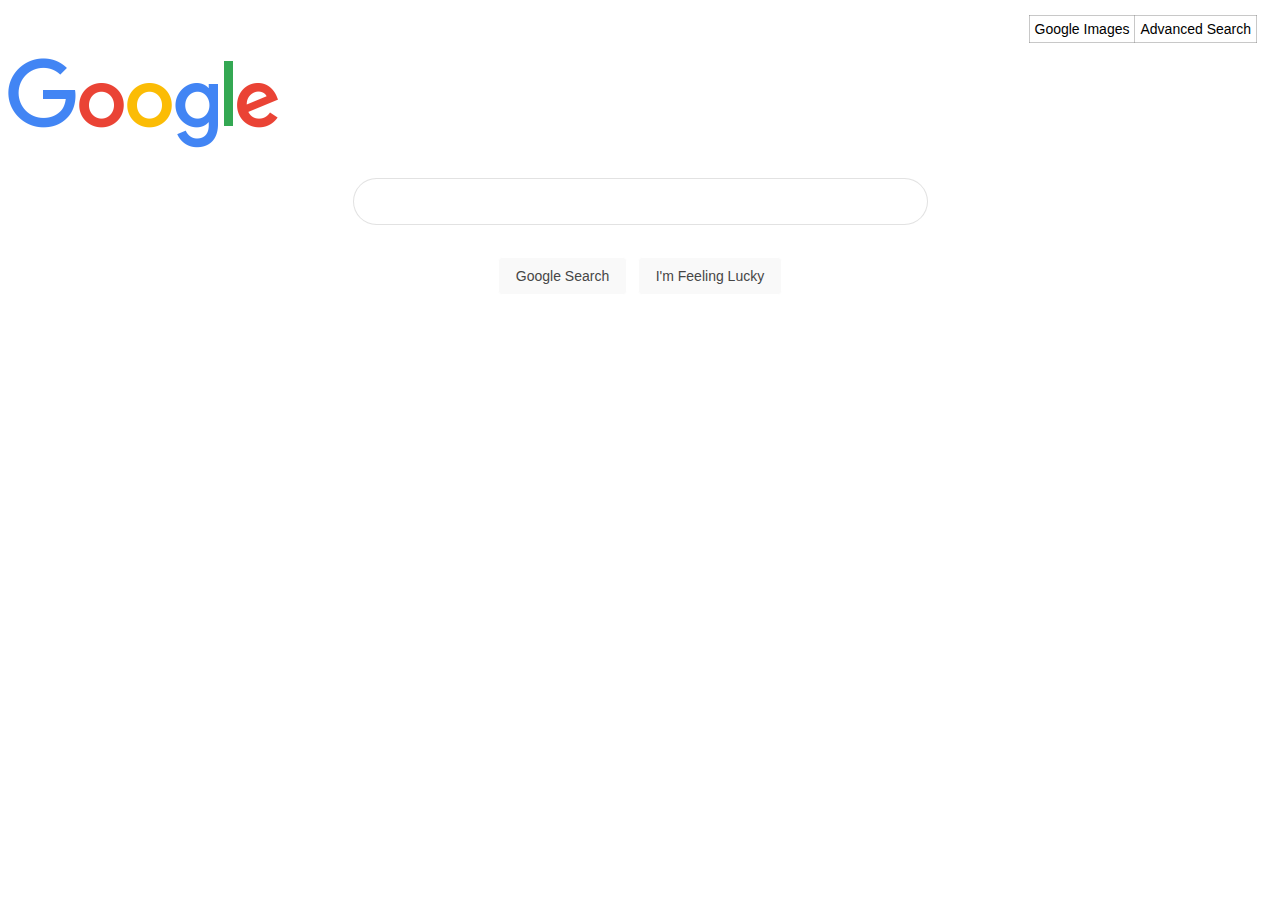
==== index.html @ 161fb60d "..." ====
<!DOCTYPE html>
<html lang="en">
<head>
    <meta charset="UTF-8">
    <meta name="viewport" content="width=device-width, initial-scale=1.0">
    <link rel="stylesheet" href="styles.css">
    
    <title>Google Search</title>

</head>
<body>
    <div id="top-container"> 
        <table>
            <tbody>
                <tr>
                    <td>Google Images</td>
                    <td>Advanced Search</td>
                </tr>
            </tbody>
        </table>
    </div> <!-- links -->

    <div>
        <img id="google_logo" src="googlelogo_color_272x92dp.png" alt="google_logo">
    </div>
    
    <div class="search_container">
            
        <form action="https://www.google.com/search">  <!-- "action" tells the browser that the data should be sent to that server / address-->
            <input id="search_bar" type="text" name="q">
            <div id="search_buttons">
                <button id="button" type="submit">Google Search</button>
                <button id="button">I'm Feeling Lucky</button>
            </div>
        </form>
    </div>
</body>
</html>
---- styles.css ----
* {
    box-sizing: border-box;
}

body {
    font-family: Arial, sans-serif;
    /* margin: 10px; */
}

#top-container { 
    text-align: right;
    margin: 15px;
    font-size: 14px;
}

table, td {
    border: 1px solid rgba(128, 128, 128, 0.436);
    border-collapse: collapse;
    padding: 5px;
    margin-left: auto;
}

#google_logo {
    /* text-align: center;  */
    /* margin-top: 10px; */
    height: 92px;
}

.search_container {
    max-width: 575px;
    margin: auto;
    text-align: center;
    /* background-color: aliceblue; */
    /* border: 1px solid grey; */
}

#search_bar {
    width: 100%;
    border-radius: 50px;
    border: 1px solid rgba(128, 128, 128, 0.226);
    height: 47px;
    font-size: 16px;
    /* margin: 0; */
    margin-top: 24px;
    margin-bottom: 20px;
    padding-left: 20px;
}

button {
    background-color: rgba(128, 128, 128, 0.05);
    color: rgb(70, 70, 70);
    border: 0.5px solid white;
    border-radius: 4px;
    font-size: 14px;

    padding-top: 10px;
    padding-bottom: 10px;
    padding-left: 17px;
    padding-right: 17px;
    margin-top: 12px;
    margin-left: 3px;
    margin-right: 3px;
  }

  button:hover {
    border: 0.5px solid rgba(97, 97, 97, 0.32);
    box-shadow: 0 1px 1px 0 rgba(0,0,0,0.15);
  }

/* button {
    margin: 10px;
    width: 120px;
    padding-top: 6px;
    padding-bottom: 6px;
    radius: 4px;
    color: rgba(128, 128, 128, 0.308);
}

button:hover {
    margin: 10px;
    width: 120px;
    padding-top: 6px;
    padding-bottom: 6px;
    radius: 4px;
} */
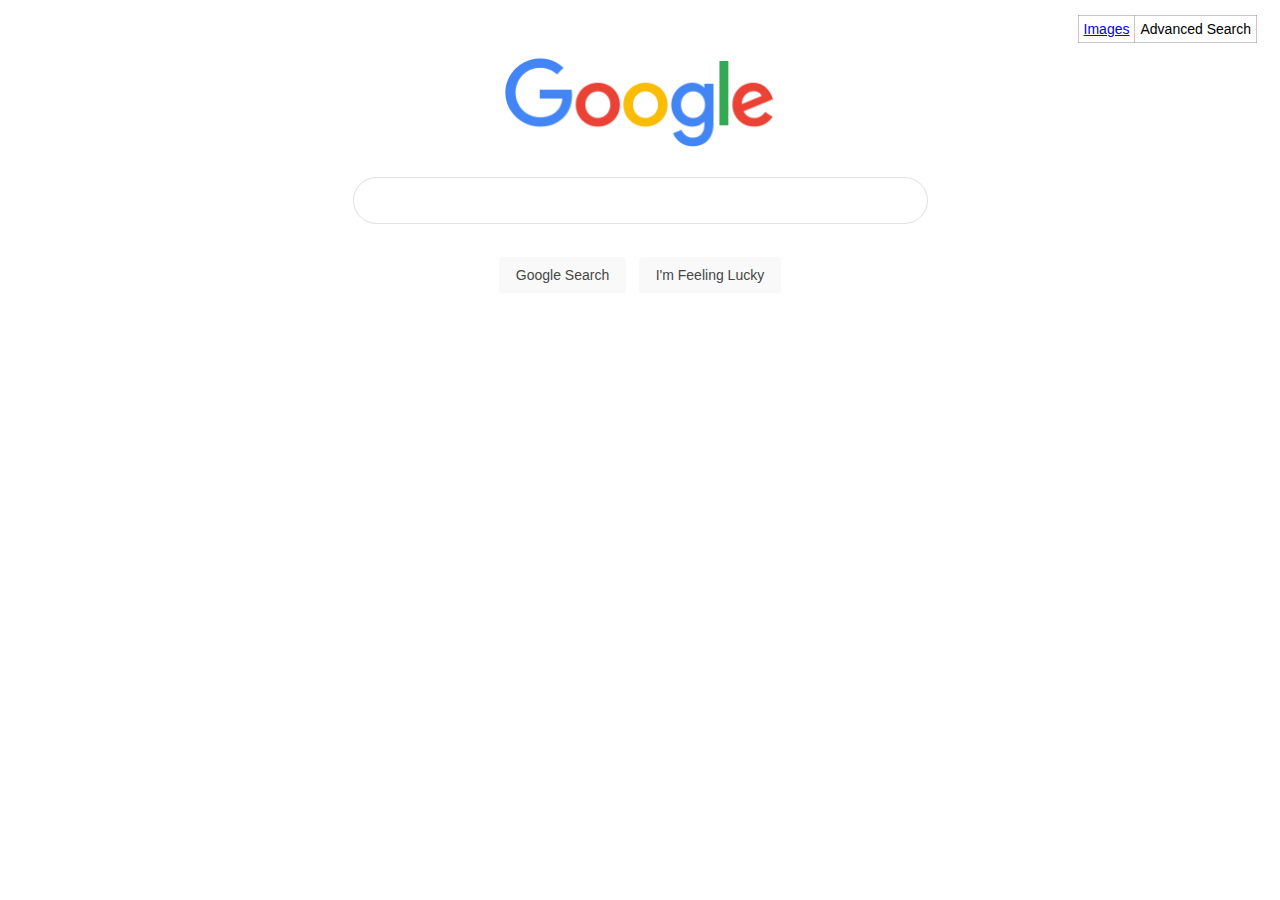
==== commit a2f0a8a0: "google image page added" ====
--- a/index.html
+++ b/index.html
@@ -13,19 +13,17 @@
         <table>
             <tbody>
                 <tr>
-                    <td>Google Images</td>
+                    <td><a href="image_search.html">Images</a></td>
                     <td>Advanced Search</td>
                 </tr>
             </tbody>
         </table>
     </div> <!-- links -->
-
-    <div>
-        <img id="google_logo" src="googlelogo_color_272x92dp.png" alt="google_logo">
-    </div>
     
     <div class="search_container">
-            
+        
+        <img id="google_logo" src="googlelogo_color_272x92dp.png" alt="google_logo">
+        
         <form action="https://www.google.com/search">  <!-- "action" tells the browser that the data should be sent to that server / address-->
             <input id="search_bar" type="text" name="q">
             <div id="search_buttons">
--- a/styles.css
+++ b/styles.css
@@ -20,18 +20,19 @@
     margin-left: auto;
 }
 
-#google_logo {
-    /* text-align: center;  */
-    /* margin-top: 10px; */
-    height: 92px;
-}
-
 .search_container {
     max-width: 575px;
     margin: auto;
     text-align: center;
     /* background-color: aliceblue; */
     /* border: 1px solid grey; */
+}
+
+#google_logo {
+    /* text-align: center;  */
+    /* margin-top: 10px; */
+    /* height: 92px; */
+    width: 47%;
 }
 
 #search_bar {
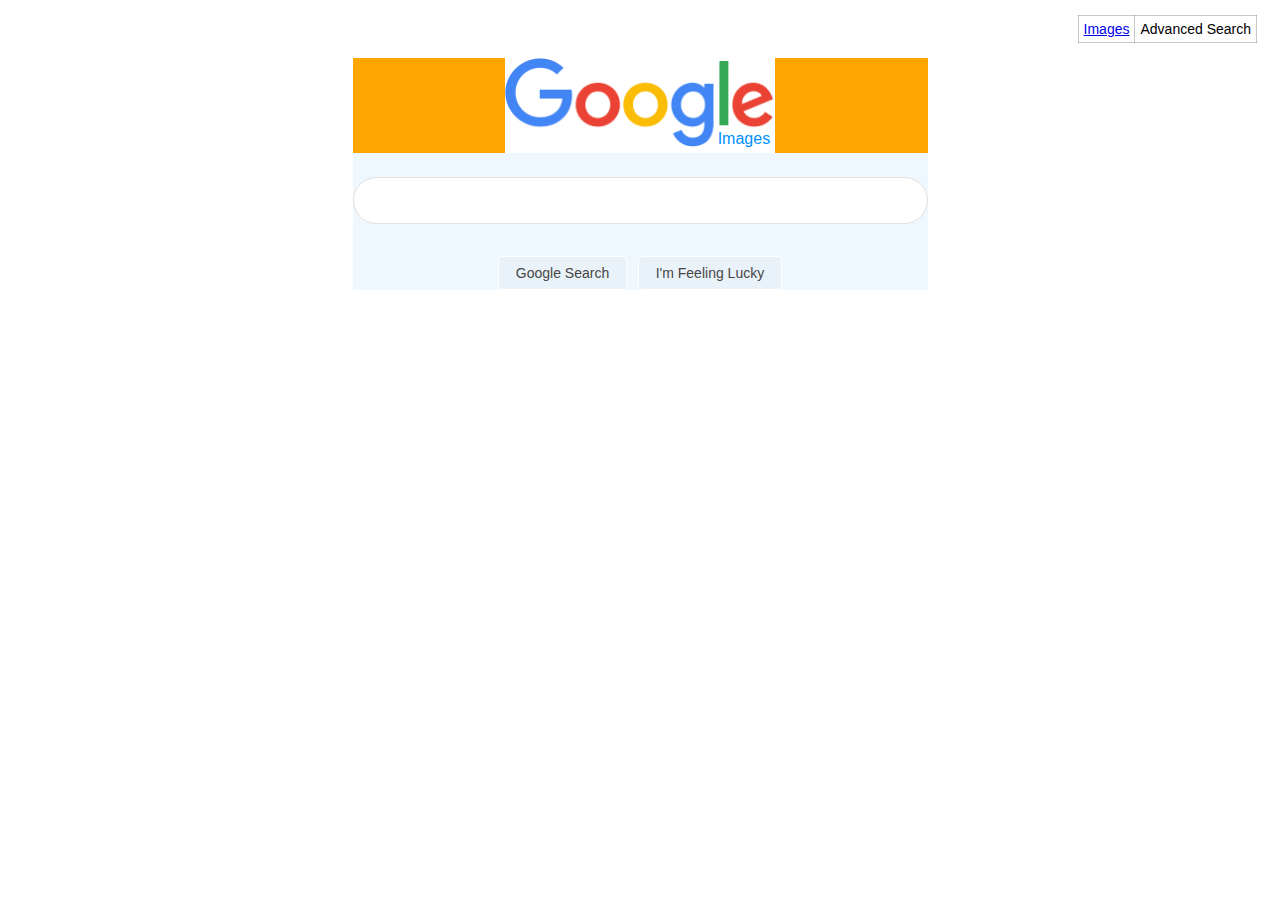
==== commit 081e8ffc: "images text added to logo" ====
--- a/index.html
+++ b/index.html
@@ -19,11 +19,15 @@
             </tbody>
         </table>
     </div> <!-- links -->
+
+    <div class="logo_container">
+        <div class="logo_space">
+            <img class="logo_image" src="googlelogo_color_272x92dp.png" alt="google_logo">
+            <p id="logo_text">Images</p>
+        </div>
+    </div>
     
     <div class="search_container">
-        
-        <img id="google_logo" src="googlelogo_color_272x92dp.png" alt="google_logo">
-        
         <form action="https://www.google.com/search">  <!-- "action" tells the browser that the data should be sent to that server / address-->
             <input id="search_bar" type="text" name="q">
             <div id="search_buttons">
--- a/styles.css
+++ b/styles.css
@@ -20,19 +20,68 @@
     margin-left: auto;
 }
 
+.logo_container {
+    max-width: 575px;
+    text-align: center;
+    margin: auto;
+    background-color: orange;
+}
+
+.logo_space {
+    /* text-align: center;  */
+    /* margin-top: 10px; */
+    /* height: 92px; */
+    position: relative;
+    width: 47%;
+    background-color: white;
+    margin: auto;
+    /* display: flex; */
+}
+
+.logo_image {
+    width: 100%;
+}
+
+#logo_text {
+    position: absolute;
+    bottom: 0px;
+    right: 0px;
+    margin: 0;
+    padding-right: 5px;
+    padding-bottom: 5px;
+    color: rgb(0, 145, 255);
+}
+
+@media (max-width: 575px) {
+    #logo_text {
+        font-size: 90%;
+    }
+}
+
+@media (max-width: 525px) {
+    #logo_text {
+        font-size: 80%;
+    }
+}
+
+@media (max-width: 475px) {
+    #logo_text {
+        font-size: 70%;
+    }
+}
+
+@media (max-width: 425px) {
+    #logo_text {
+        font-size: 60%;
+    }
+}
+
 .search_container {
     max-width: 575px;
     margin: auto;
     text-align: center;
-    /* background-color: aliceblue; */
+    background-color: aliceblue;
     /* border: 1px solid grey; */
-}
-
-#google_logo {
-    /* text-align: center;  */
-    /* margin-top: 10px; */
-    /* height: 92px; */
-    width: 47%;
 }
 
 #search_bar {
@@ -47,6 +96,11 @@
     padding-left: 20px;
 }
 
+#search_bar:hover, #search_bar:focus {
+    box-shadow: 0 1.5px 6px 1px rgba(0,0,0,0.15);
+    outline: none;
+}
+
 button {
     background-color: rgba(128, 128, 128, 0.05);
     color: rgb(70, 70, 70);
@@ -54,18 +108,20 @@
     border-radius: 4px;
     font-size: 14px;
 
-    padding-top: 10px;
-    padding-bottom: 10px;
+    padding-top: 8px;
+    padding-bottom: 8px;
     padding-left: 17px;
     padding-right: 17px;
     margin-top: 12px;
     margin-left: 3px;
     margin-right: 3px;
+    cursor: pointer;
   }
 
   button:hover {
-    border: 0.5px solid rgba(97, 97, 97, 0.32);
-    box-shadow: 0 1px 1px 0 rgba(0,0,0,0.15);
+    border: 0.2px solid rgba(97, 97, 97, 0.242);
+    box-shadow: 0 1px 1px 0 rgba(97, 97, 97, 0.242);
+    transition-duration: 0.05s;
   }
 
 /* button {
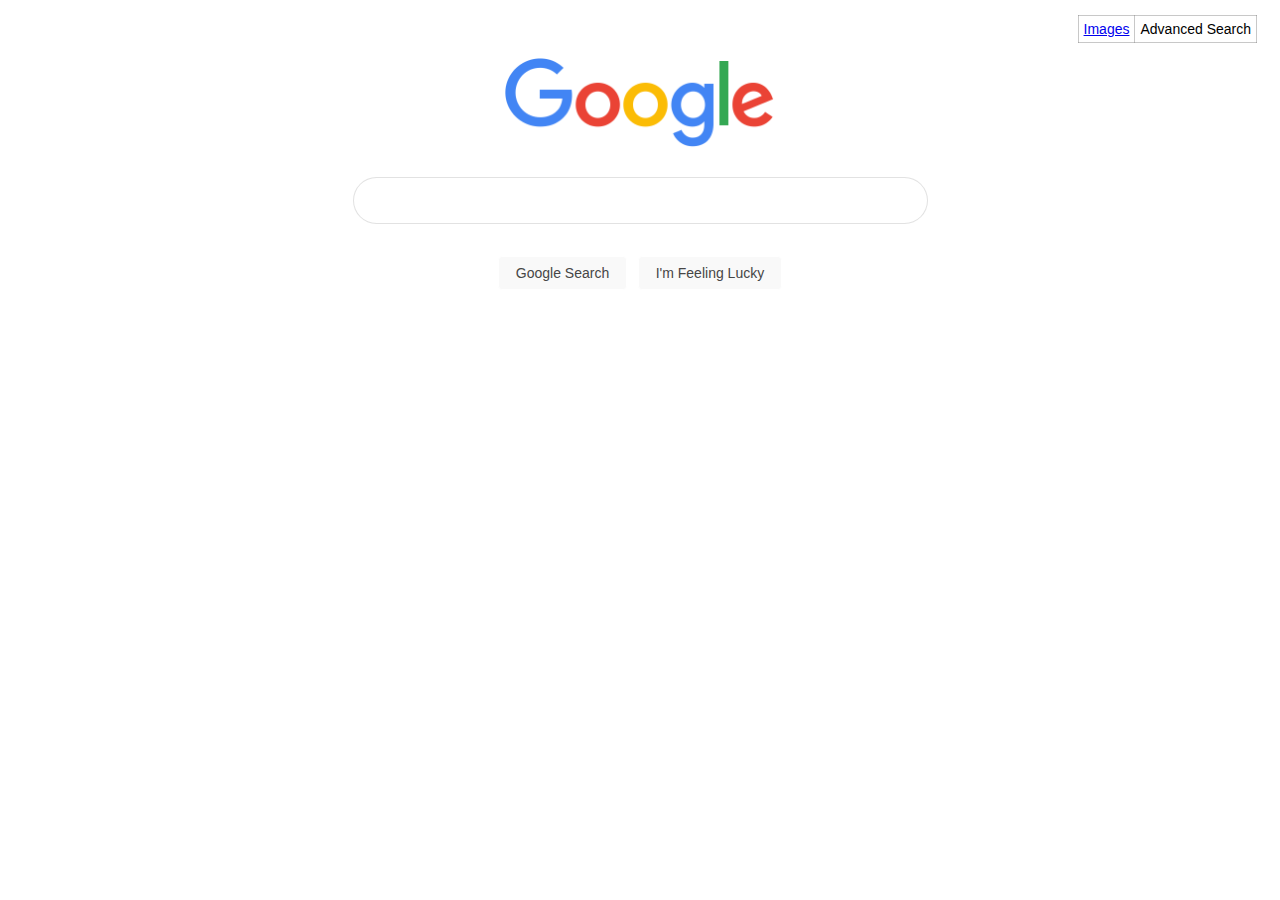
==== commit 86f1cead: "image search page style ready" ====
--- a/index.html
+++ b/index.html
@@ -23,7 +23,6 @@
     <div class="logo_container">
         <div class="logo_space">
             <img class="logo_image" src="googlelogo_color_272x92dp.png" alt="google_logo">
-            <p id="logo_text">Images</p>
         </div>
     </div>
     
--- a/styles.css
+++ b/styles.css
@@ -24,7 +24,7 @@
     max-width: 575px;
     text-align: center;
     margin: auto;
-    background-color: orange;
+    /* background-color: orange; */
 }
 
 .logo_space {
@@ -33,7 +33,7 @@
     /* height: 92px; */
     position: relative;
     width: 47%;
-    background-color: white;
+    /* background-color: white; */
     margin: auto;
     /* display: flex; */
 }
@@ -48,8 +48,8 @@
     right: 0px;
     margin: 0;
     padding-right: 5px;
-    padding-bottom: 5px;
-    color: rgb(0, 145, 255);
+    padding-bottom: 4px;
+    color: rgb(0, 132, 255);
 }
 
 @media (max-width: 575px) {
@@ -80,7 +80,7 @@
     max-width: 575px;
     margin: auto;
     text-align: center;
-    background-color: aliceblue;
+    /* background-color: aliceblue; */
     /* border: 1px solid grey; */
 }
 
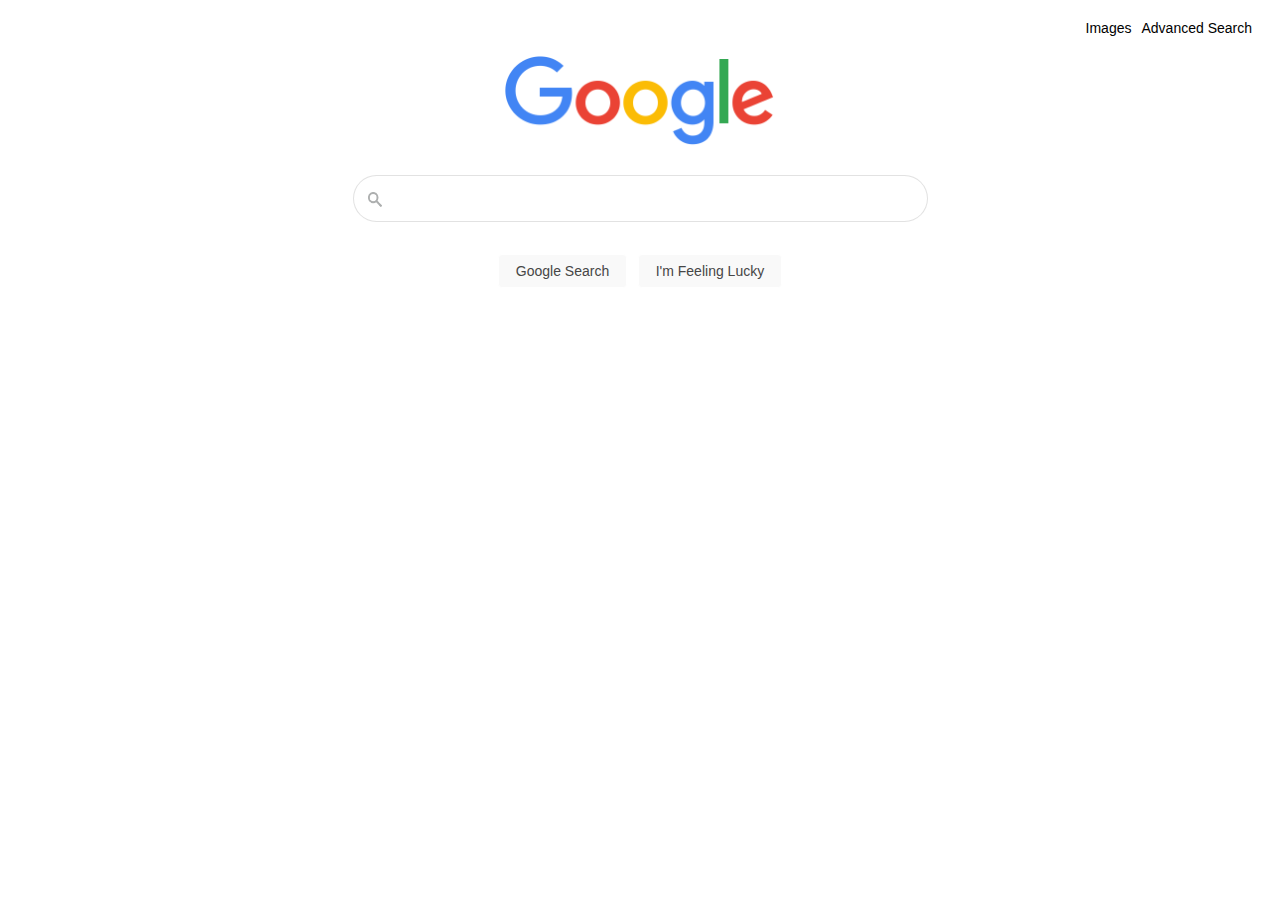
==== commit 752cbf7e: "search icon fixed in the search bar" ====
--- a/index.html
+++ b/index.html
@@ -28,7 +28,10 @@
     
     <div class="search_container">
         <form action="https://www.google.com/search">  <!-- "action" tells the browser that the data should be sent to that server / address-->
-            <input id="search_bar" type="text" name="q">
+            <div class="search-bar-container">
+                <img id="search-icon" src="search-icon.png">
+                <input id="search_bar" type="text" name="q">
+            </div>
             <div id="search_buttons">
                 <button id="button" type="submit">Google Search</button>
                 <button id="button">I'm Feeling Lucky</button>
--- a/styles.css
+++ b/styles.css
@@ -14,10 +14,25 @@
 }
 
 table, td {
-    border: 1px solid rgba(128, 128, 128, 0.436);
+    /* border: 1px solid rgba(128, 128, 128, 0.436); */
     border-collapse: collapse;
     padding: 5px;
     margin-left: auto;
+}
+
+#top-container a {
+    text-decoration: none;
+    color: black;
+}
+
+#top-container a:after {
+    text-decoration: none;
+    color: black;
+}
+
+#top-container a:hover {
+    text-decoration: underline;
+    color: black;
 }
 
 .logo_container {
@@ -80,8 +95,22 @@
     max-width: 575px;
     margin: auto;
     text-align: center;
-    /* background-color: aliceblue; */
+    /* background-color: rgb(255, 153, 0); */
     /* border: 1px solid grey; */
+}
+
+.search-bar-container {
+    position: relative;
+    /* background-color: rgb(2, 253, 253); */
+    width: 100%;
+    display: flex;
+}
+
+#search-icon {
+    position: absolute;
+    top: 41px;
+    left: 15px;
+    width: 2.5%;
 }
 
 #search_bar {
@@ -93,7 +122,7 @@
     /* margin: 0; */
     margin-top: 24px;
     margin-bottom: 20px;
-    padding-left: 20px;
+    padding-left: 43px;
 }
 
 #search_bar:hover, #search_bar:focus {
@@ -124,19 +153,6 @@
     transition-duration: 0.05s;
   }
 
-/* button {
-    margin: 10px;
-    width: 120px;
-    padding-top: 6px;
-    padding-bottom: 6px;
-    radius: 4px;
-    color: rgba(128, 128, 128, 0.308);
-}
-
-button:hover {
-    margin: 10px;
-    width: 120px;
-    padding-top: 6px;
-    padding-bottom: 6px;
-    radius: 4px;
-} */+#image_search_button {
+    visibility: hidden;
+}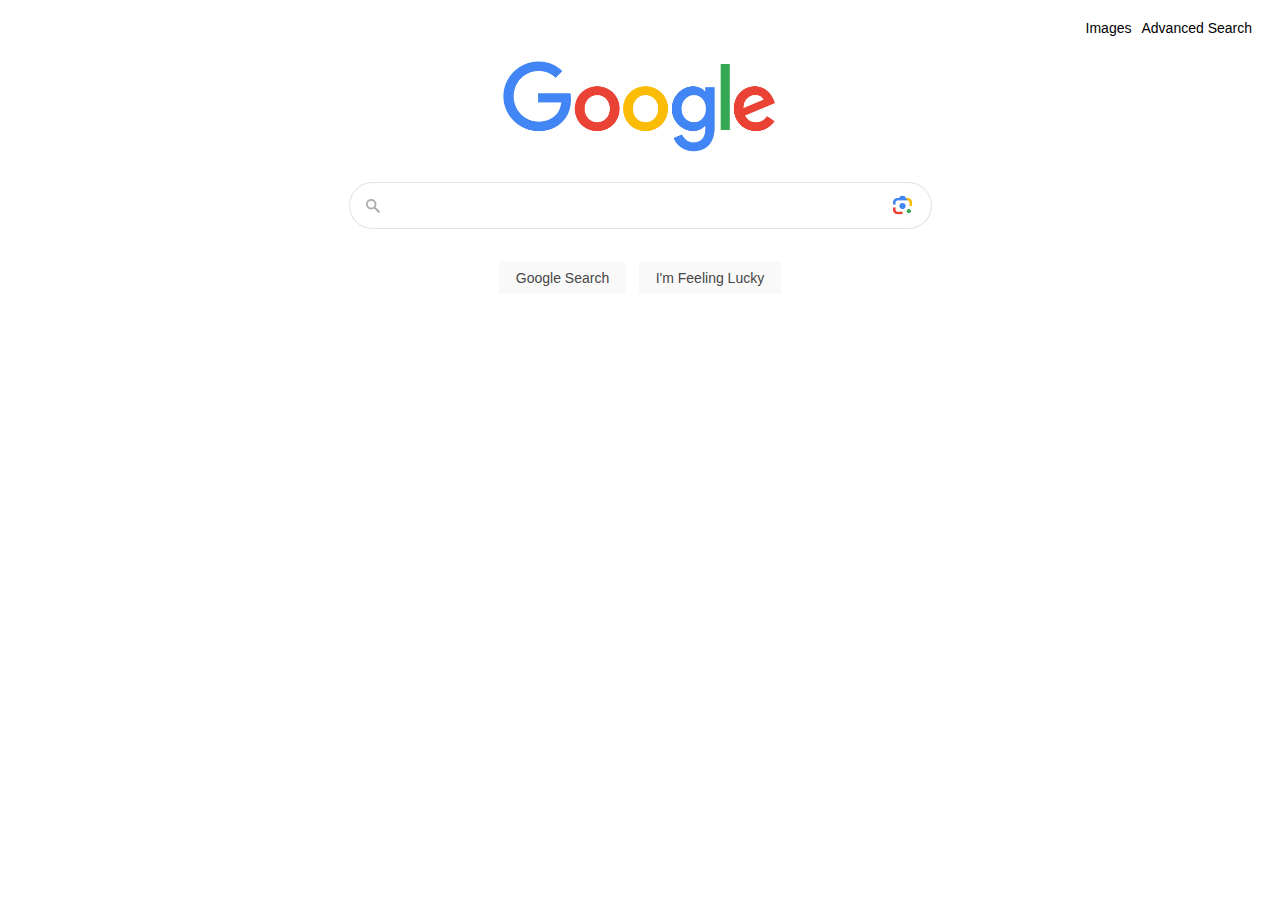
==== commit fa013136: "lens icon added to lens-icon branch" ====
--- a/index.html
+++ b/index.html
@@ -31,6 +31,7 @@
             <div class="search-bar-container">
                 <img id="search-icon" src="search-icon.png">
                 <input id="search_bar" type="text" name="q">
+                <img id="lens-icon" src="lens-icon.png">
             </div>
             <div id="search_buttons">
                 <button id="button" type="submit">Google Search</button>
--- a/styles.css
+++ b/styles.css
@@ -10,6 +10,7 @@
 #top-container { 
     text-align: right;
     margin: 15px;
+    margin-bottom: 20px;
     font-size: 14px;
 }
 
@@ -36,7 +37,7 @@
 }
 
 .logo_container {
-    max-width: 575px;
+    max-width: 583px;
     text-align: center;
     margin: auto;
     /* background-color: orange; */
@@ -67,7 +68,7 @@
     color: rgb(0, 132, 255);
 }
 
-@media (max-width: 575px) {
+@media (max-width: 583px) {
     #logo_text {
         font-size: 90%;
     }
@@ -92,7 +93,7 @@
 }
 
 .search_container {
-    max-width: 575px;
+    max-width: 583px;
     margin: auto;
     text-align: center;
     /* background-color: rgb(255, 153, 0); */
@@ -109,8 +110,15 @@
 #search-icon {
     position: absolute;
     top: 41px;
-    left: 15px;
+    left: 17px;
     width: 2.5%;
+}
+
+#lens-icon  {
+    position: absolute;
+    top: 31px;
+    right: 13px;
+    width: 5.5%;
 }
 
 #search_bar {
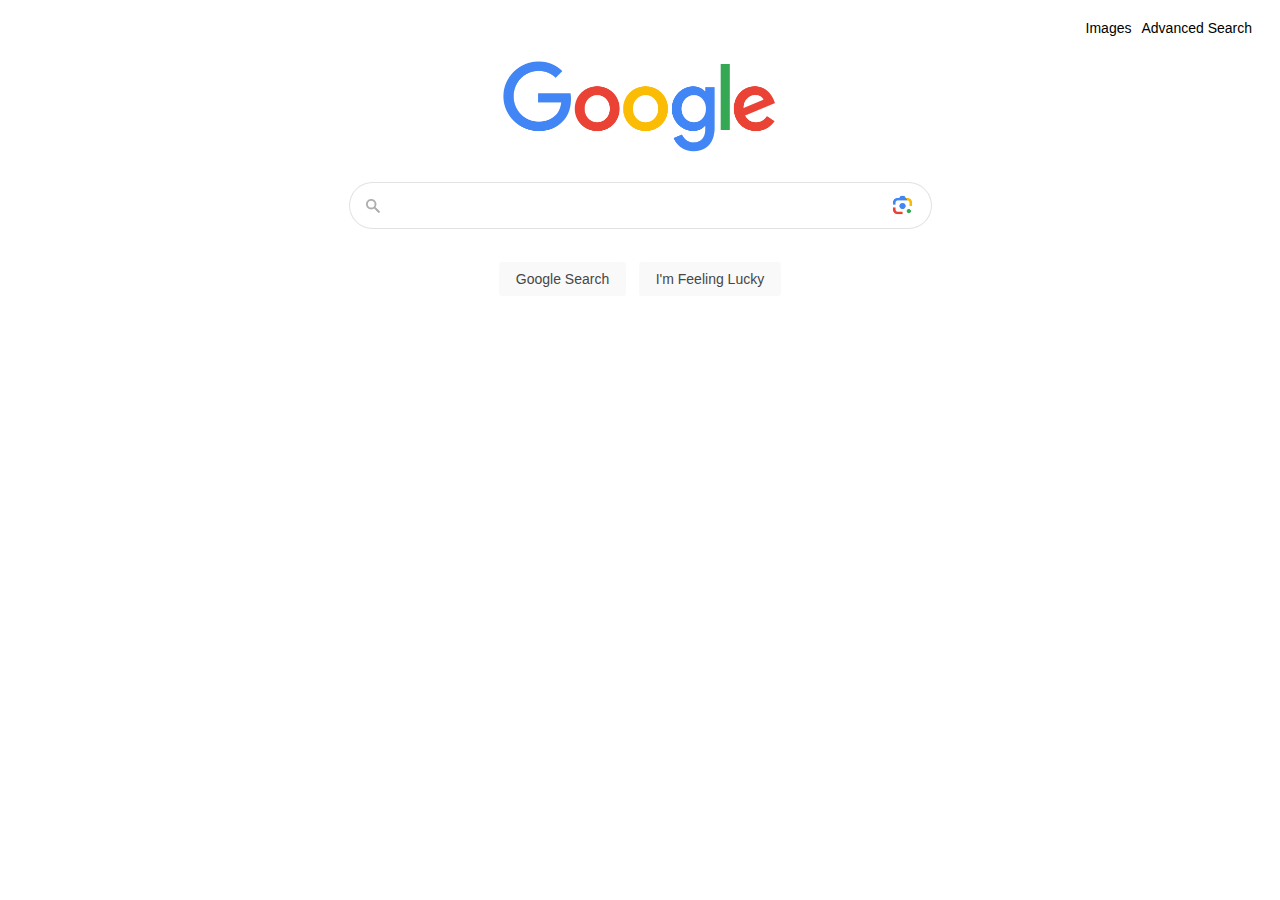
==== commit 8ab38cbf: "feeling lucky behaviour ready" ====
--- a/index.html
+++ b/index.html
@@ -14,7 +14,7 @@
             <tbody>
                 <tr>
                     <td><a href="image_search.html">Images</a></td>
-                    <td>Advanced Search</td>
+                    <td><a href="advanced_search.html">Advanced Search</a></td>
                 </tr>
             </tbody>
         </table>
@@ -35,7 +35,7 @@
             </div>
             <div id="search_buttons">
                 <button id="button" type="submit">Google Search</button>
-                <button id="button">I'm Feeling Lucky</button>
+                <button id="button" type="submit" name="btnI">I'm Feeling Lucky</button>
             </div>
         </form>
     </div>
--- a/styles.css
+++ b/styles.css
@@ -5,6 +5,7 @@
 body {
     font-family: Arial, sans-serif;
     /* margin: 10px; */
+    /* background-color: grey; */
 }
 
 #top-container { 
@@ -12,6 +13,7 @@
     margin: 15px;
     margin-bottom: 20px;
     font-size: 14px;
+    /* background-color: #ebebeb; */
 }
 
 table, td {
@@ -145,8 +147,8 @@
     border-radius: 4px;
     font-size: 14px;
 
-    padding-top: 8px;
-    padding-bottom: 8px;
+    padding-top: 9px;
+    padding-bottom: 9px;
     padding-left: 17px;
     padding-right: 17px;
     margin-top: 12px;
@@ -163,4 +165,198 @@
 
 #image_search_button {
     visibility: hidden;
+}
+
+/* Advanced Search Page Styling*/
+
+.page {
+    margin: auto;
+    /* background-color:#ebebeb; */
+}
+
+.header {
+    position: relative;
+    height: 64px;
+    display: flex;
+    /* background-color: aquamarine; */
+}
+
+#logo-advanced-wrapper {
+    position: relative;
+    left: 20px;
+    top: 21px;
+    /* background-color: white; */
+    height: 24.5px;
+}
+
+#logo-advanced {
+    height: 100%;
+}
+
+.header a {
+    position: absolute;
+    right: 25px;
+    top: 20px;
+    text-decoration: none;
+    color: black;
+    font-size: 90%;
+}
+
+.header a:after {
+    text-decoration: none;
+    color: black;
+}
+
+.header a:hover {
+    text-decoration: underline;
+    color: black;
+}
+
+.sub-header {
+    position: relative;
+    height: 72px;
+
+    /* background-color: rgb(255, 249, 182); */
+}
+
+.sub-header p {
+    /* position: relative; */
+    margin-top: 0;
+    padding-top: 25px;
+    padding-left: 45px;
+    font-size: 20px;
+    color: #d93025;
+    /* margin-top: 0;
+    margin-left: 0; */
+    width: 100%;
+    /* background-color: aqua; */
+}
+
+.separator  {
+    border-bottom: 1px solid #ebebeb;
+}
+
+.form   {
+    max-width: 1140px;
+    min-width: 200px;
+    margin-top: 40px;
+    margin-left: 45px;
+    margin-bottom: 30px;
+    /* background-color: aquamarine; */
+}
+
+.form-row {
+    display: flex;
+    height: 42px;
+    /* background-color: aliceblue; */
+    /* border-bottom: 1px solid black; */
+}
+
+#form-heading-1 {
+    margin: 0;
+    margin-top: -1px;
+    font-size: 16px;
+    color: #333;
+    font-weight: 500;
+}
+
+#form-heading-2 {
+    margin: 0;
+    margin-left: -12px;
+    font-size: 13px;
+    color: #777;
+    font-weight: 700;
+}
+
+.form-col-1 {
+    margin-top: 8px;
+    min-width: 167px;
+    width: 16%;
+    color: #222;
+    font-size: 13px;
+    /* background-color: lightgoldenrodyellow; */
+}
+
+.form-col-2 {
+    position: relative;
+    min-width: 167px;
+    width: 50%;
+    /* background-color: cornflowerblue; */
+}
+
+.form-col-3 {
+    display: table;
+    
+    color: #555;
+    font-size: 11px;
+    padding-left: 16px;
+
+    width: 32%;
+    min-width: 160px;
+    height: 30px;
+
+    /* background-color: lightcyan; */
+}
+
+@media (max-width: 1057px) {
+    .form-col-3 {
+        visibility: hidden;
+    }
+}
+ 
+.form-col-3-td {
+    display: table-cell;
+    vertical-align: middle;
+}
+
+.examples {
+    font-family: monospace;
+    font-size: 11px;
+    color: #667;
+    white-space: collapse;
+    text-wrap: wrap;
+}
+
+.form-row input {
+    width: 100%;
+    height: 30px;
+    padding: 1px 8px;
+    font-size: 13px;
+    border: 1px solid #d9d9d9;
+    border-radius: 1px;
+    outline: none;
+}
+
+.form-row input:focus {
+    border: 1px solid blue;
+    box-shadow: inset 0 1.5px 1px 1px lightgrey;
+}
+
+#advanced-search-button {
+    position: absolute;
+    right: 0;
+    width: 120px;
+    height: 30px;
+    color: #fff;
+    background-color: #4d90fe;
+    font-weight: bold;
+    font-size: 11px;
+    border: 1px solid #3079ed;
+    border-radius: 2px;
+    text-align: center;
+    background-image: -moz-linear-gradient(top,#4d90fe,#4787ed);
+}
+
+#advanced-search-button:hover {
+    background-color: #4787ed;
+    background-image: none;
+}
+
+#advanced-search-button:focus {
+    /* background-color: white; */
+    /* outline: auto;
+    outline-style: inset;
+    outline-width: 3px;
+    outline-color: white; */
+    box-shadow: inset 1px 1px 0px white, inset -1px -1px 0px white
 }